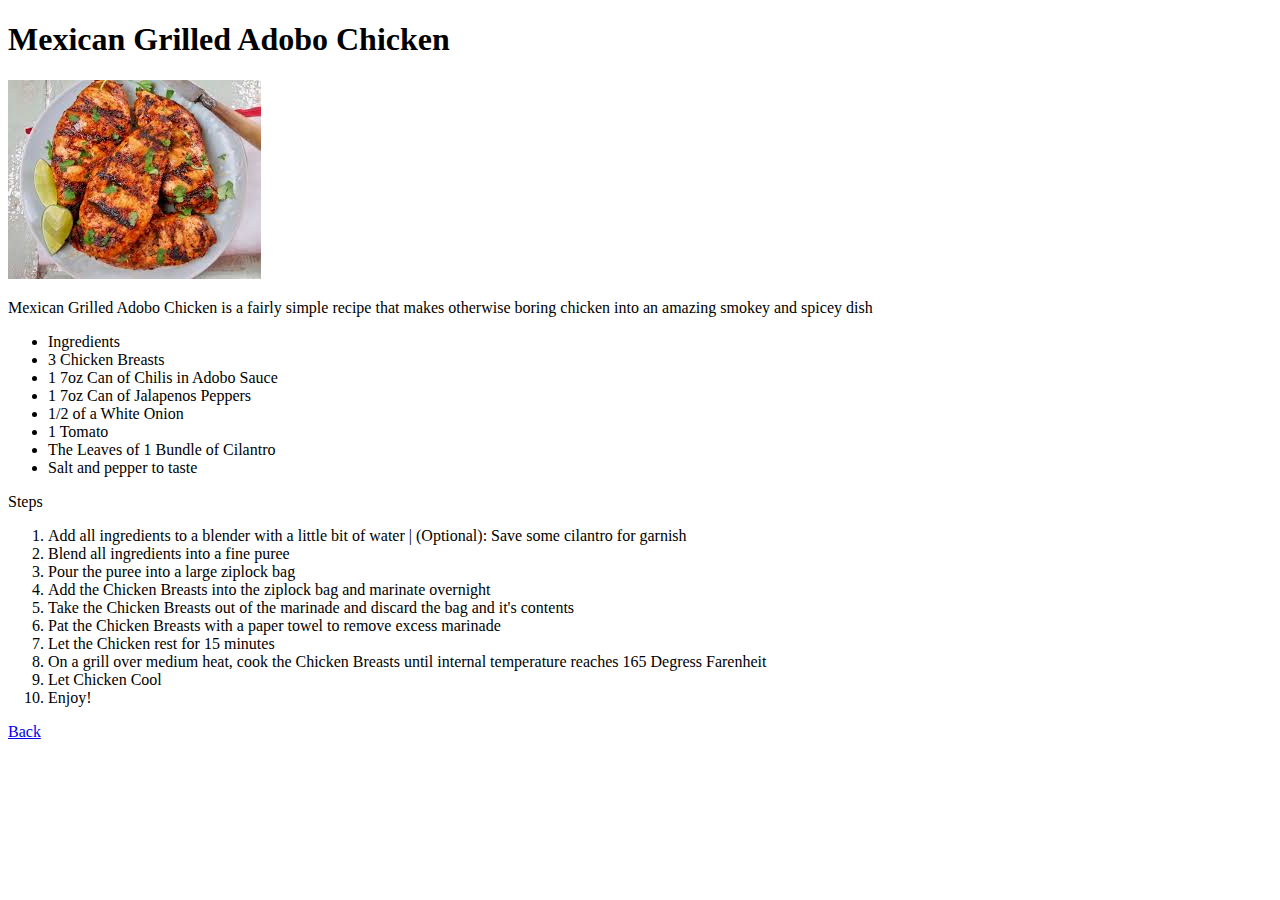
==== recipes/adobo_chicken.html @ 294e1cca "website" ====
<!DOCTYPE html>
<html lang="en">
<head>
    <meta charset="UTF-8">
    <meta name="viewport" content="width=device-width, initial-scale=1.0">
    <title>Adobo Chicken</title>
</head>
<body>
    <h1>Mexican Grilled Adobo Chicken</h1>
    <img src="./images/adobochicken.jpeg" width="253" height="199">

    <p>Mexican Grilled Adobo Chicken is a fairly simple recipe that makes otherwise boring chicken into an amazing smokey and spicey dish</p>
    <ul>
        <li>Ingredients</li>
        <li>3 Chicken Breasts</li>
        <li>1 7oz Can of Chilis in Adobo Sauce</li>
        <li>1 7oz Can of Jalapenos Peppers</li>
        <li>1/2 of a White Onion</li>
        <li>1 Tomato</li>
        <li>The Leaves of 1 Bundle of Cilantro</li>
        <li>Salt and pepper to taste</li>
    </ul>

    <p>Steps</p>
    <ol>
        <li>Add all ingredients to a blender with a little bit of water | (Optional): Save some cilantro for garnish</li>
        <li>Blend all ingredients into a fine puree</li>
        <li>Pour the puree into a large ziplock bag</li>
        <li>Add the Chicken Breasts into the ziplock bag and marinate overnight</li>
        <li>Take the Chicken Breasts out of the marinade and discard the bag and it's contents</li>
        <li>Pat the Chicken Breasts with a paper towel to remove excess marinade</li>
        <li>Let the Chicken rest for 15 minutes</li>
        <li>On a grill over medium heat, cook the Chicken Breasts until internal temperature reaches 165 Degress Farenheit</li>
        <li>Let Chicken Cool</li>
        <li>Enjoy!</li>

    </ol>

    <a href="./../index.html">Back</a>
</body>
</html>
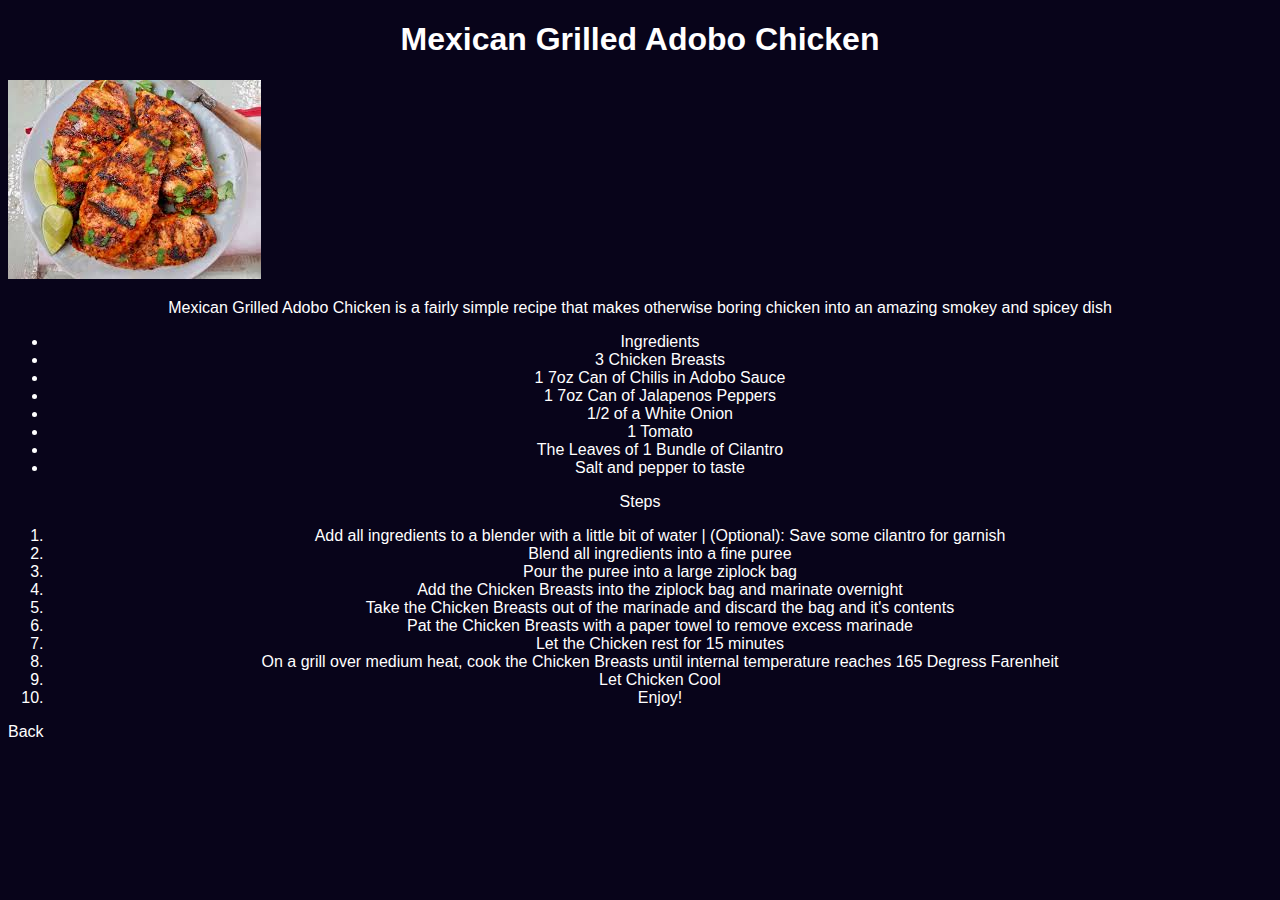
==== commit 0f9dd471: "Added CSS file" ====
--- a/recipes/adobo_chicken.html
+++ b/recipes/adobo_chicken.html
@@ -3,14 +3,15 @@
 <head>
     <meta charset="UTF-8">
     <meta name="viewport" content="width=device-width, initial-scale=1.0">
-    <title>Adobo Chicken</title>
+    <title>Adobo Chicken Recipe</title>
+    <link rel="stylesheet" href="./../index.css"
 </head>
 <body>
-    <h1>Mexican Grilled Adobo Chicken</h1>
+    <h1 id="title">Mexican Grilled Adobo Chicken</h1>
     <img src="./images/adobochicken.jpeg" width="253" height="199">
 
-    <p>Mexican Grilled Adobo Chicken is a fairly simple recipe that makes otherwise boring chicken into an amazing smokey and spicey dish</p>
-    <ul>
+    <p class="subtitle">Mexican Grilled Adobo Chicken is a fairly simple recipe that makes otherwise boring chicken into an amazing smokey and spicey dish</p>
+    <ul class="ingredients">
         <li>Ingredients</li>
         <li>3 Chicken Breasts</li>
         <li>1 7oz Can of Chilis in Adobo Sauce</li>
@@ -21,8 +22,8 @@
         <li>Salt and pepper to taste</li>
     </ul>
 
-    <p>Steps</p>
-    <ol>
+    <p class="subtitle">Steps</p>
+    <ol class="instructions">
         <li>Add all ingredients to a blender with a little bit of water | (Optional): Save some cilantro for garnish</li>
         <li>Blend all ingredients into a fine puree</li>
         <li>Pour the puree into a large ziplock bag</li>
--- a/index.css
+++ b/index.css
@@ -0,0 +1,39 @@
+body {
+    background-color: rgb(8, 4, 26);
+}
+
+a:link {
+    color: white;
+    font-family: Arial, Helvetica, sans-serif;
+    text-decoration: none;
+}
+
+.recipes {
+    color: black;
+    text-align: center;
+}
+
+#title{
+    color: white;
+    font-family: Arial, Helvetica, sans-serif;
+    text-align: center;
+
+}
+
+.subtitle {
+    color: white;
+    font-family: Arial, Helvetica, sans-serif;
+    text-align: center
+}
+
+.ingredients {
+    color: white;
+    font-family: Arial, Helvetica, sans-serif;
+    text-align: center
+}
+
+.instructions {
+    color: white;
+    font-family: Arial, Helvetica, sans-serif;
+    text-align: center
+}